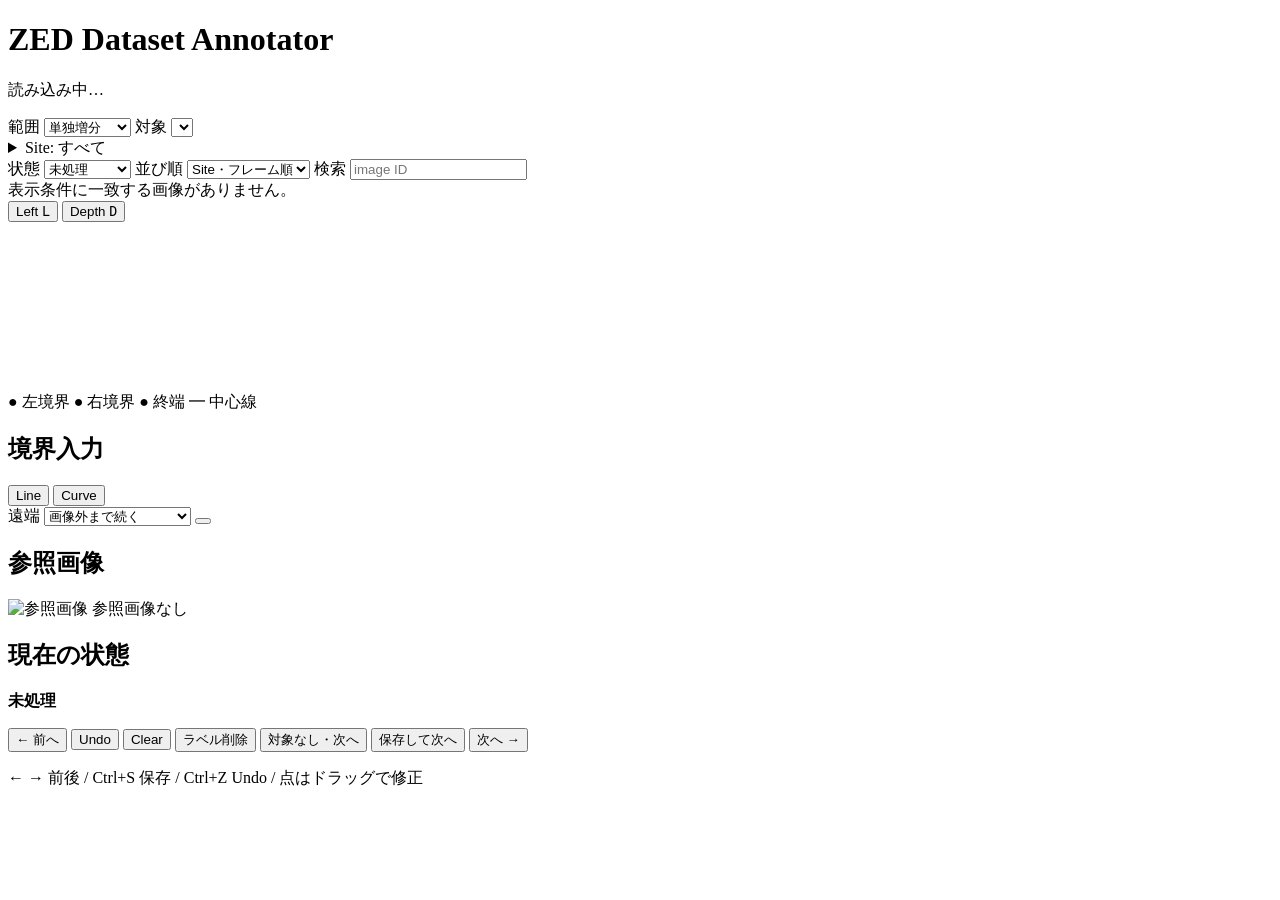
==== annotator_ui/index.html @ bda5558d "Add YOLO segmentation annotation tool" ====
<!doctype html>
<html lang="ja">
<head>
  <meta charset="utf-8">
  <meta name="viewport" content="width=device-width, initial-scale=1">
  <title>ZED Dataset Annotator</title>
  <link rel="stylesheet" href="/style.css">
</head>
<body>
  <header>
    <div>
      <h1 id="dataset-name">ZED Dataset Annotator</h1>
      <p id="summary">読み込み中…</p>
    </div>
    <div id="readiness" class="readiness"></div>
  </header>

  <section class="filters" aria-label="作業対象フィルター">
    <label>範囲
      <select id="scope-mode">
        <option value="exact">単独増分</option>
        <option value="cumulative">累積セット</option>
      </select>
    </label>
    <label>対象
      <select id="scope-value"></select>
    </label>
    <details id="site-filter">
      <summary id="site-summary">Site: すべて</summary>
      <div class="site-menu">
        <div class="site-actions">
          <button id="all-sites" type="button">全siteに戻す</button>
        </div>
        <div id="site-options"></div>
      </div>
    </details>
    <label>状態
      <select id="status-filter">
        <option value="unannotated">未処理</option>
        <option value="">すべて</option>
        <option value="positive">ラベルあり</option>
        <option value="empty">対象なし</option>
      </select>
    </label>
    <label>並び順
      <select id="sort">
        <option value="site_frame">Site・フレーム順</option>
        <option value="sample_order">選択順</option>
        <option value="image_id">Image ID順</option>
      </select>
    </label>
    <label class="search-field">検索
      <input id="search" type="search" placeholder="image ID" autocomplete="off">
    </label>
  </section>

  <main>
    <div id="error" class="error hidden" role="alert"></div>
    <section id="empty-state" class="empty-state hidden">
      表示条件に一致する画像がありません。
    </section>

    <section id="workspace" class="workspace hidden">
      <div class="editor-panel">
        <div class="image-heading">
          <div>
            <strong id="image-id"></strong>
            <span id="image-meta"></span>
          </div>
          <div class="image-heading-actions">
            <div id="canvas-modality-switch" class="segmented" aria-label="Canvas背景">
              <button id="canvas-left" class="active" type="button">Left <kbd>L</kbd></button>
              <button id="canvas-depth" type="button">Depth <kbd>D</kbd></button>
            </div>
            <span id="position"></span>
          </div>
        </div>
        <div id="canvas-wrap"><canvas id="annotation-canvas"></canvas></div>
        <p id="step-message" class="step-message"></p>
        <p class="legend">
          <span class="cyan">● 左境界</span>
          <span class="orange">● 右境界</span>
          <span class="violet">● 終端</span>
          <span class="green">━ 中心線</span>
        </p>
      </div>

      <aside class="control-panel">
        <section>
          <h2>境界入力</h2>
          <div class="segmented">
            <button id="mode-line" class="active" type="button">Line</button>
            <button id="mode-curve" type="button">Curve</button>
          </div>
          <label class="end-select">遠端
            <select id="far-end-mode">
              <option value="image_boundary">画像外まで続く</option>
              <option value="line">画像内で終了（2点）</option>
            </select>
          </label>
          <button id="confirm-side" class="wide hidden" type="button"></button>
        </section>

        <section>
          <h2>参照画像</h2>
          <div id="reference-switch" class="segmented"></div>
          <div class="reference-stage">
            <img id="reference-image" alt="参照画像">
            <span id="reference-empty">参照画像なし</span>
          </div>
        </section>

        <section class="status-card">
          <h2>現在の状態</h2>
          <strong id="annotation-status">未処理</strong>
          <p id="save-message"></p>
        </section>
      </aside>
    </section>

    <nav class="actions" aria-label="アノテーション操作">
      <button id="previous" type="button">← 前へ</button>
      <button id="undo" type="button">Undo</button>
      <button id="clear" type="button">Clear</button>
      <button id="delete" class="danger" type="button">ラベル削除</button>
      <button id="empty" class="warning" type="button">対象なし・次へ</button>
      <button id="save" class="primary" type="button">保存して次へ</button>
      <button id="next" type="button">次へ →</button>
    </nav>
    <p class="shortcuts">← → 前後 / Ctrl+S 保存 / Ctrl+Z Undo / 点はドラッグで修正</p>
  </main>

  <script src="/app.js"></script>
</body>
</html>
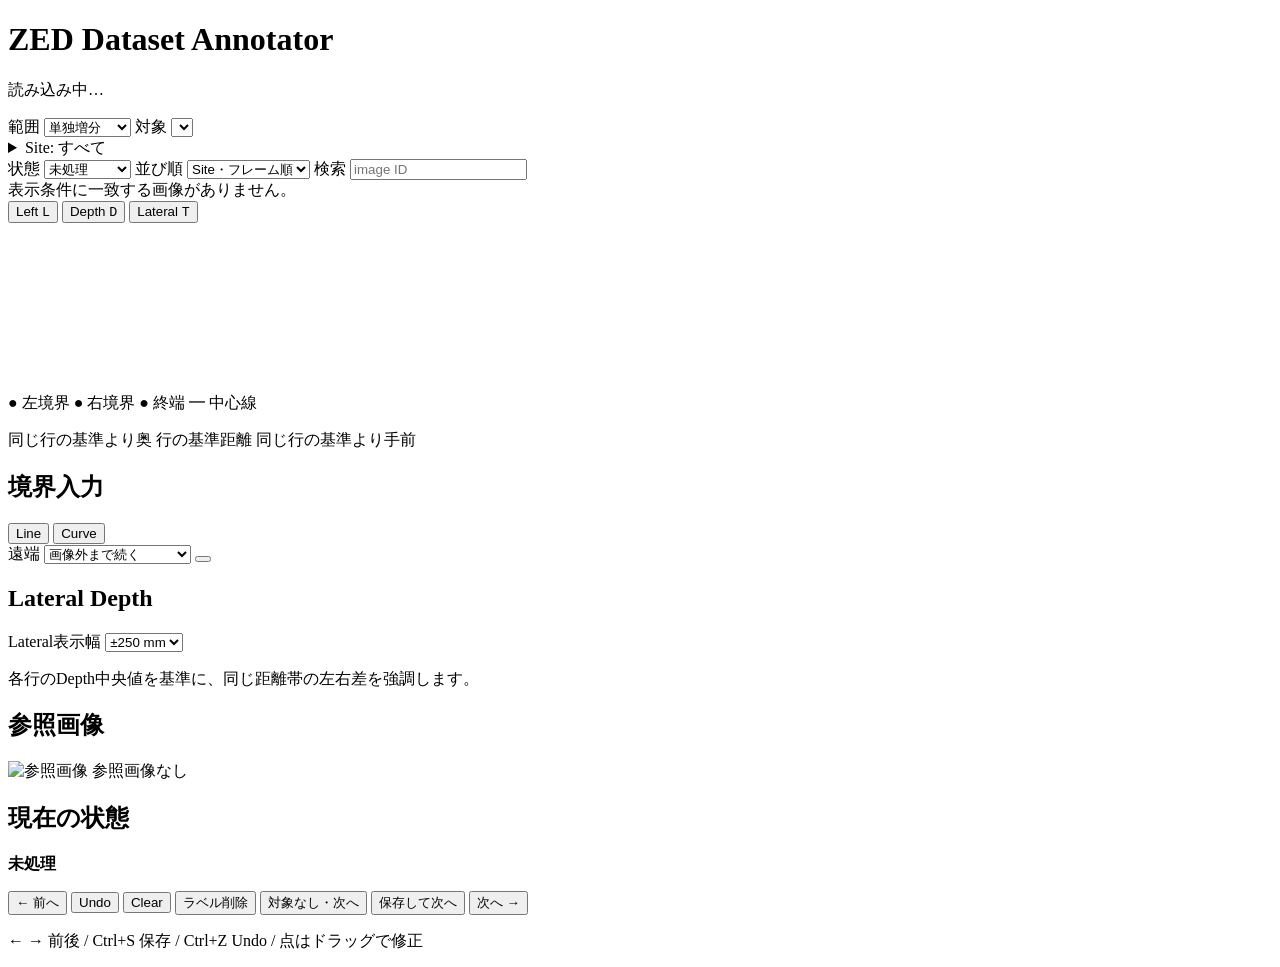
==== commit c4dc16df: "Add lateral depth annotation view" ====
--- a/annotator_ui/index.html
+++ b/annotator_ui/index.html
@@ -71,6 +71,7 @@
             <div id="canvas-modality-switch" class="segmented" aria-label="Canvas背景">
               <button id="canvas-left" class="active" type="button">Left <kbd>L</kbd></button>
               <button id="canvas-depth" type="button">Depth <kbd>D</kbd></button>
+              <button id="canvas-lateral" type="button">Lateral <kbd>T</kbd></button>
             </div>
             <span id="position"></span>
           </div>
@@ -82,6 +83,11 @@
           <span class="orange">● 右境界</span>
           <span class="violet">● 終端</span>
           <span class="green">━ 中心線</span>
+        </p>
+        <p id="lateral-depth-legend" class="depth-difference-legend hidden">
+          <span class="farther-chip"></span> 同じ行の基準より奥
+          <span class="lateral-neutral-chip"></span> 行の基準距離
+          <span class="closer-chip"></span> 同じ行の基準より手前
         </p>
       </div>
 
@@ -99,6 +105,19 @@
             </select>
           </label>
           <button id="confirm-side" class="wide hidden" type="button"></button>
+        </section>
+
+        <section id="lateral-depth-controls">
+          <h2>Lateral Depth</h2>
+          <label class="depth-setting">Lateral表示幅
+            <select id="lateral-scale">
+              <option value="100">±100 mm</option>
+              <option value="250" selected>±250 mm</option>
+              <option value="500">±500 mm</option>
+              <option value="auto">Auto</option>
+            </select>
+          </label>
+          <p class="depth-note">各行のDepth中央値を基準に、同じ距離帯の左右差を強調します。</p>
         </section>
 
         <section>
